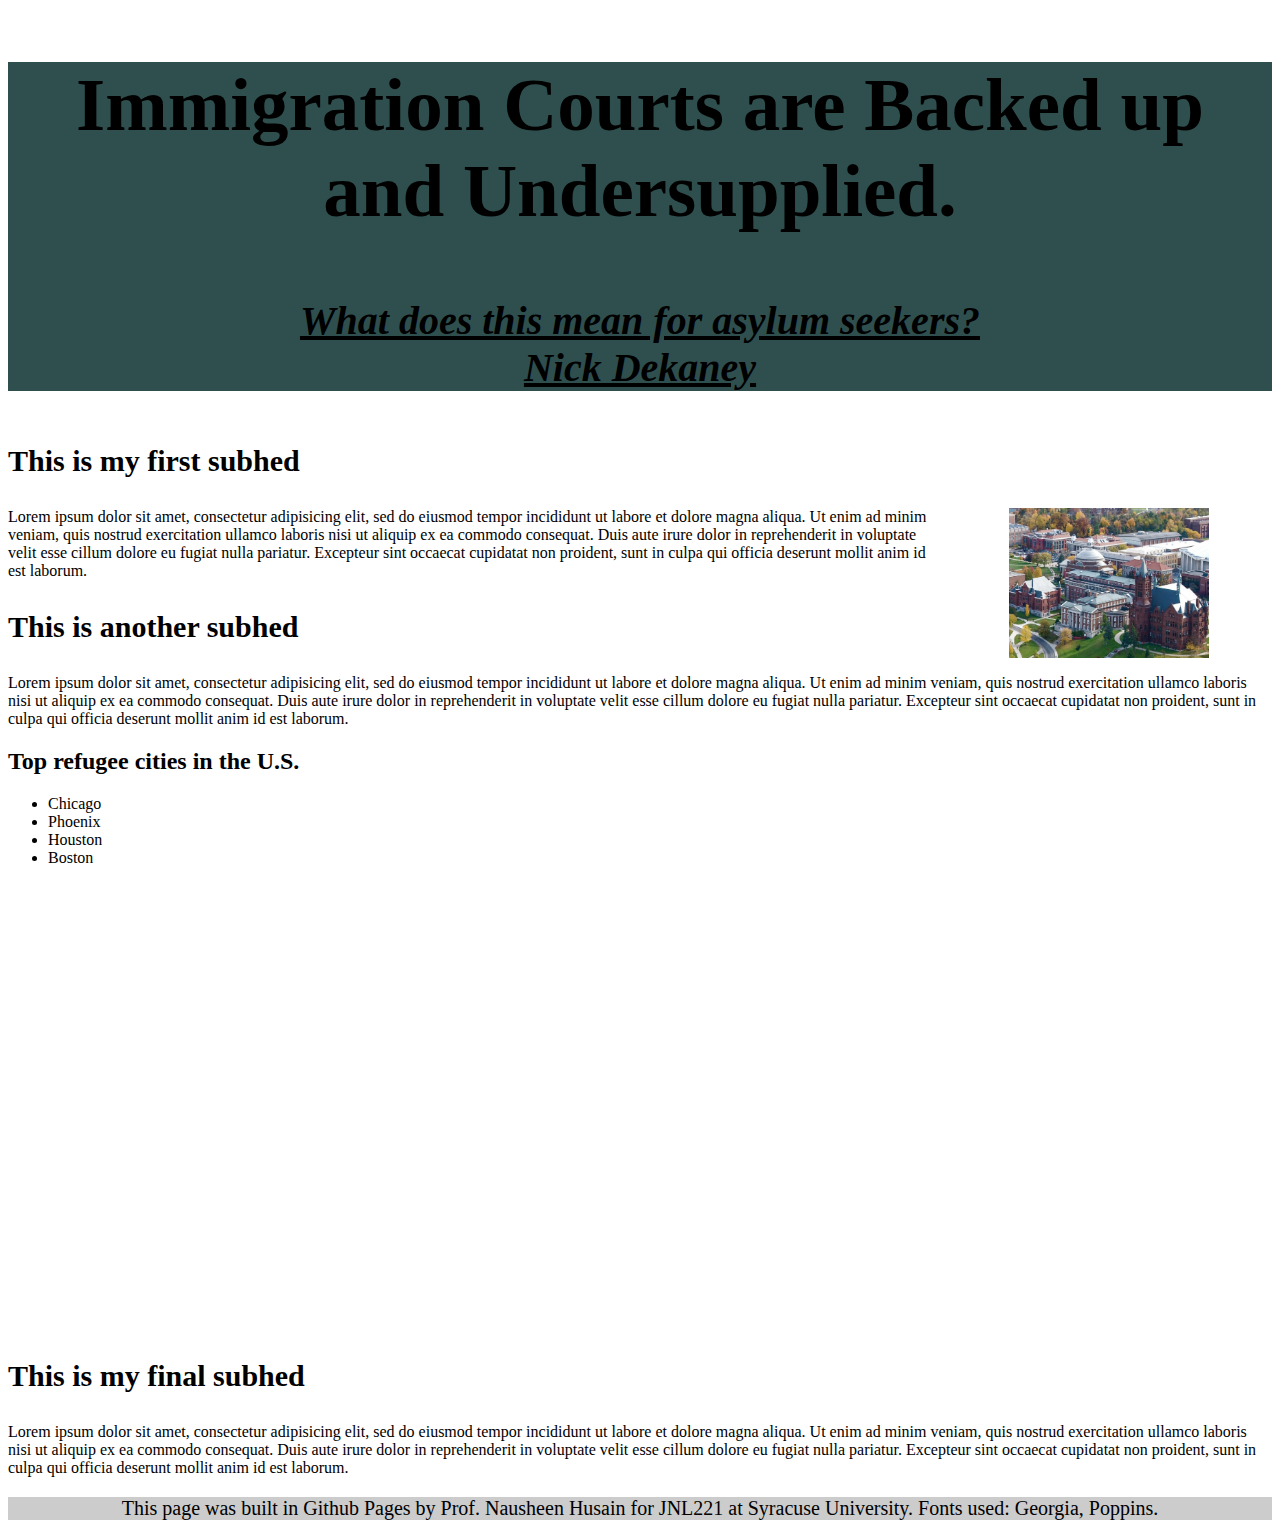
==== final.html @ 69425d73 "Final Project Template" ====
<!-- This is the completed HTML page for our final project template. -->
<!-- Added a text-decoration as an underline to my dek. -->

<!DOCTYPE html>
<html lang="en">
	<head>
		<title>Final project template: HTML</title>
		<!-- Required meta tags -->
		<meta charset="utf-8">
		<meta name="viewport" content="width=device-width, initial-scale=1">

		<!-- Link tag for CSS -->
		<link rel="stylesheet" type="text/css" href="final.css">

		<!-- Google font: Poppins -->
		
	</head>
		
	<body>
		<section class="header"> 
			<h2> Immigration Courts are Backed up and Undersupplied. </h2>
			<h4> What does this mean for asylum seekers? <br> Nick Dekaney</h4>
		</section>
		<section>
			<h3>This is my first subhed</h3>
			<!-- Add image below this comment -->
			<img src="syr.png" alt="An image of Syracuse University" height="150 px" width="200 px"> 
			<p>Lorem ipsum dolor sit amet, consectetur adipisicing elit, sed do eiusmod
			tempor incididunt ut labore et dolore magna aliqua. Ut enim ad minim veniam,
			quis nostrud exercitation ullamco laboris nisi ut aliquip ex ea commodo
			consequat. Duis aute irure dolor in reprehenderit in voluptate velit esse
			cillum dolore eu fugiat nulla pariatur. Excepteur sint occaecat cupidatat non
			proident, sunt in culpa qui officia deserunt mollit anim id est laborum.</p>
		</section>
		<section>
			<h3>This is another subhed</h3>
			<p>Lorem ipsum dolor sit amet, consectetur adipisicing elit, sed do eiusmod
			tempor incididunt ut labore et dolore magna aliqua. Ut enim ad minim veniam,
			quis nostrud exercitation ullamco laboris nisi ut aliquip ex ea commodo
			consequat. Duis aute irure dolor in reprehenderit in voluptate velit esse
			cillum dolore eu fugiat nulla pariatur. Excepteur sint occaecat cupidatat non
			proident, sunt in culpa qui officia deserunt mollit anim id est laborum.</p>
		</section>
		<section>
			<div class="list">
				<h2>Top refugee cities in the U.S.</h2>
				<ul>
					<li>Chicago</li>
					<li>Phoenix</li>
					<li>Houston</li>
					<li>Boston</li>
				</ul>
			</div>

			<!-- Add responsive Datawrapper element below this comment. -->
			<iframe title="Immigration Courts See a Spike in Backlog" aria-label="Column Chart" id="datawrapper-chart-mA0AT" src="https://datawrapper.dwcdn.net/mA0AT/2/" scrolling="no" frameborder="0" style="width: 0; min-width: 100% !important; border: none;" height="442" data-external="1"></iframe><script type="text/javascript">!function(){"use strict";window.addEventListener("message",(function(a){if(void 0!==a.data["datawrapper-height"]){var e=document.querySelectorAll("iframe");for(var t in a.data["datawrapper-height"])for(var r=0;r<e.length;r++)if(e[r].contentWindow===a.source){var i=a.data["datawrapper-height"][t]+"px";e[r].style.height=i}}}))}();
</script>
</script>
			
		</section>
		<section>
			<h3>This is my final subhed</h3>
			<p>Lorem ipsum dolor sit amet, consectetur adipisicing elit, sed do eiusmod
			tempor incididunt ut labore et dolore magna aliqua. Ut enim ad minim veniam,
			quis nostrud exercitation ullamco laboris nisi ut aliquip ex ea commodo
			consequat. Duis aute irure dolor in reprehenderit in voluptate velit esse
			cillum dolore eu fugiat nulla pariatur. Excepteur sint occaecat cupidatat non
			proident, sunt in culpa qui officia deserunt mollit anim id est laborum.</p>
		</section>
		<div class="footer">
			<p>This page was built in Github Pages by Prof. Nausheen Husain for JNL221 at Syracuse University. Fonts used: Georgia, Poppins.</p>
		</div>
	</body>
</html>
---- final.css ----
/*This is the CSS page for our final template.*/

.footer p { /* This is how you add styles for only the p text within the footer. */
	background-color: #cccccc;
	text-align: center;
	font-family: 'Times New Roman', serif;
	font-size: 20px;
	margin-bottom: 0;
}
.header {
	height: auto;
	font-weight: bold;
	font-size: 50px;
	text-align: center;
	font-family: 'Georgia', serif;
	background-color: darkslategray;
	p: first-line {
		font-variant: small-caps;
	}
}
img {
	float: right;
	margin-right: 5%;
	margin-left: 5%;

}
h4 {
	font-style: italic;
	font-size: 40px;
	font-family: 'Georgia', serif;
	text-decoration: underline black;
}
h3 {
	font-size: 30px;
}


/*Don't worry about this section yet*/
@media only screen and (max-width: 767px)
{
 .list {
 	float: none;
 	min-width: 90%;
 	margin-left: 10px;
 	margin-bottom: 30px;
 	margin-top: 30px;
 }
 iframe {
 	min-width: 90%;
 	margin-right: 10px;
 }
}
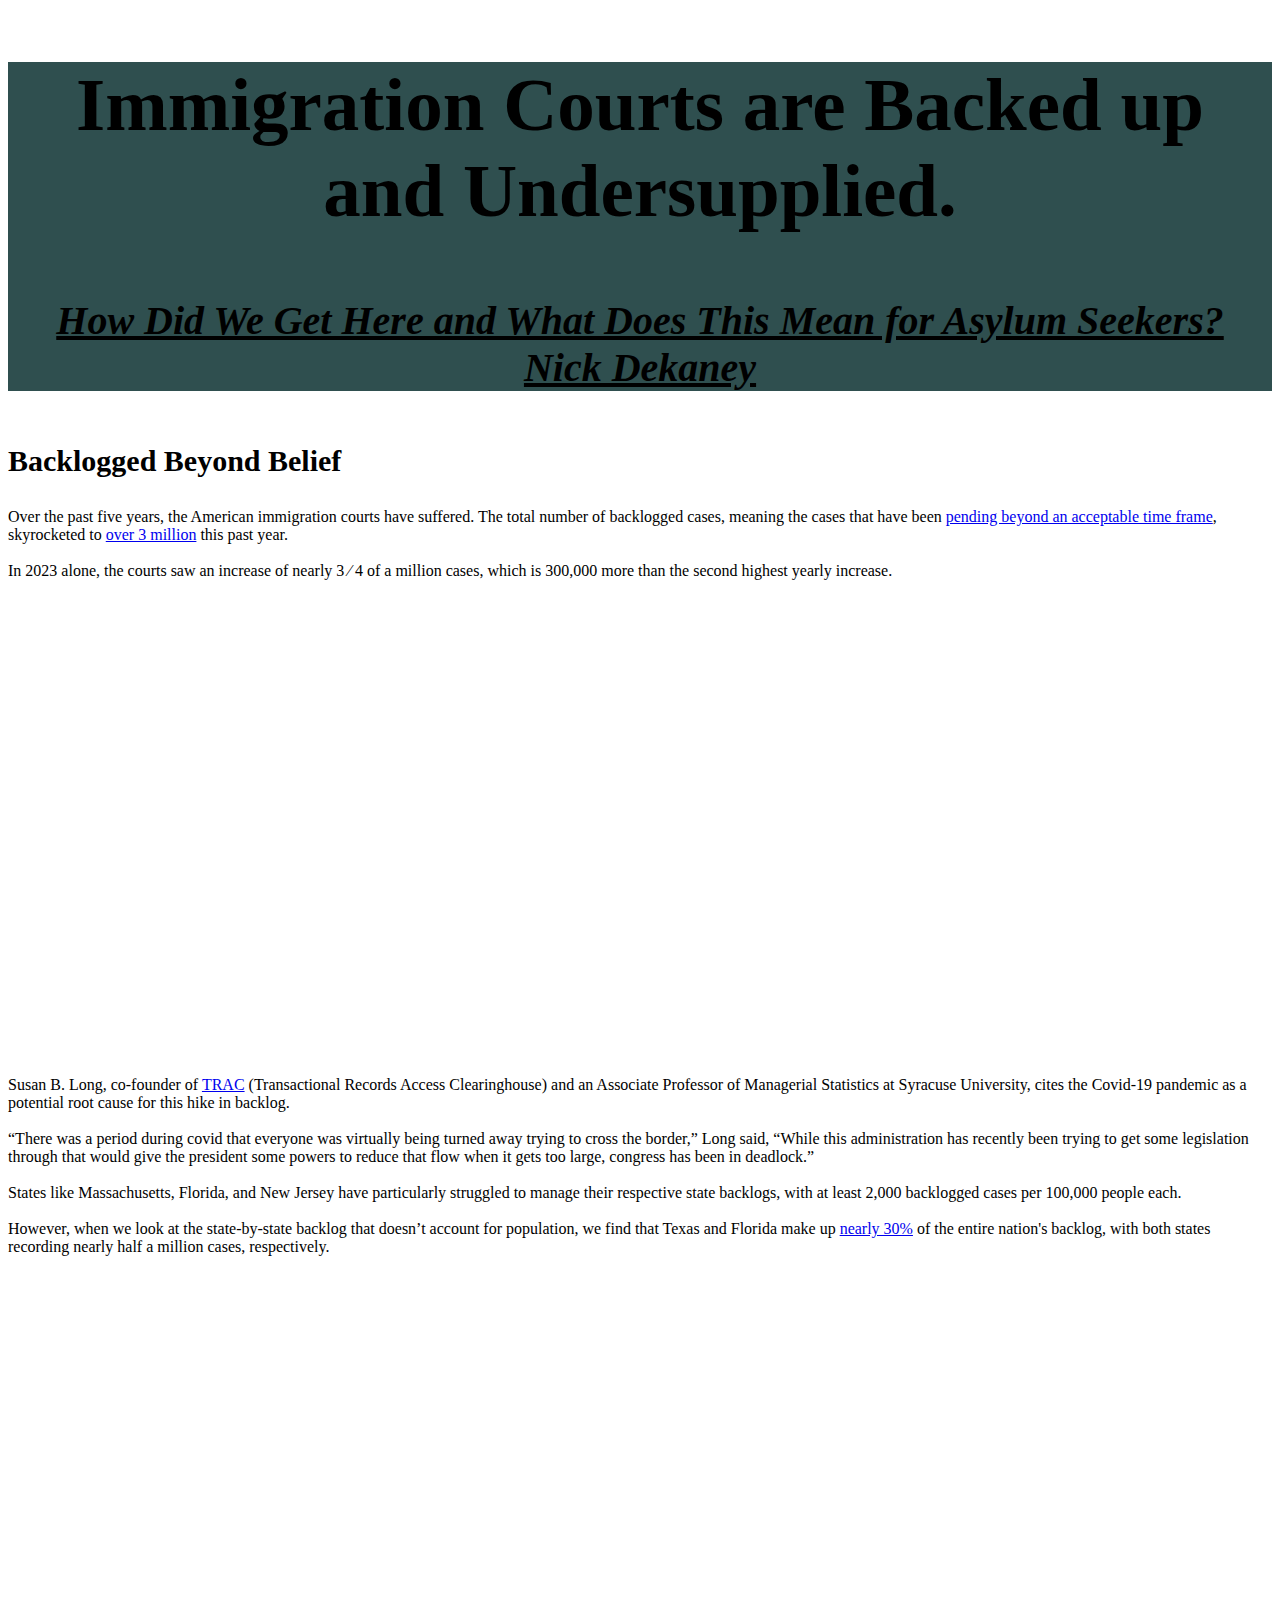
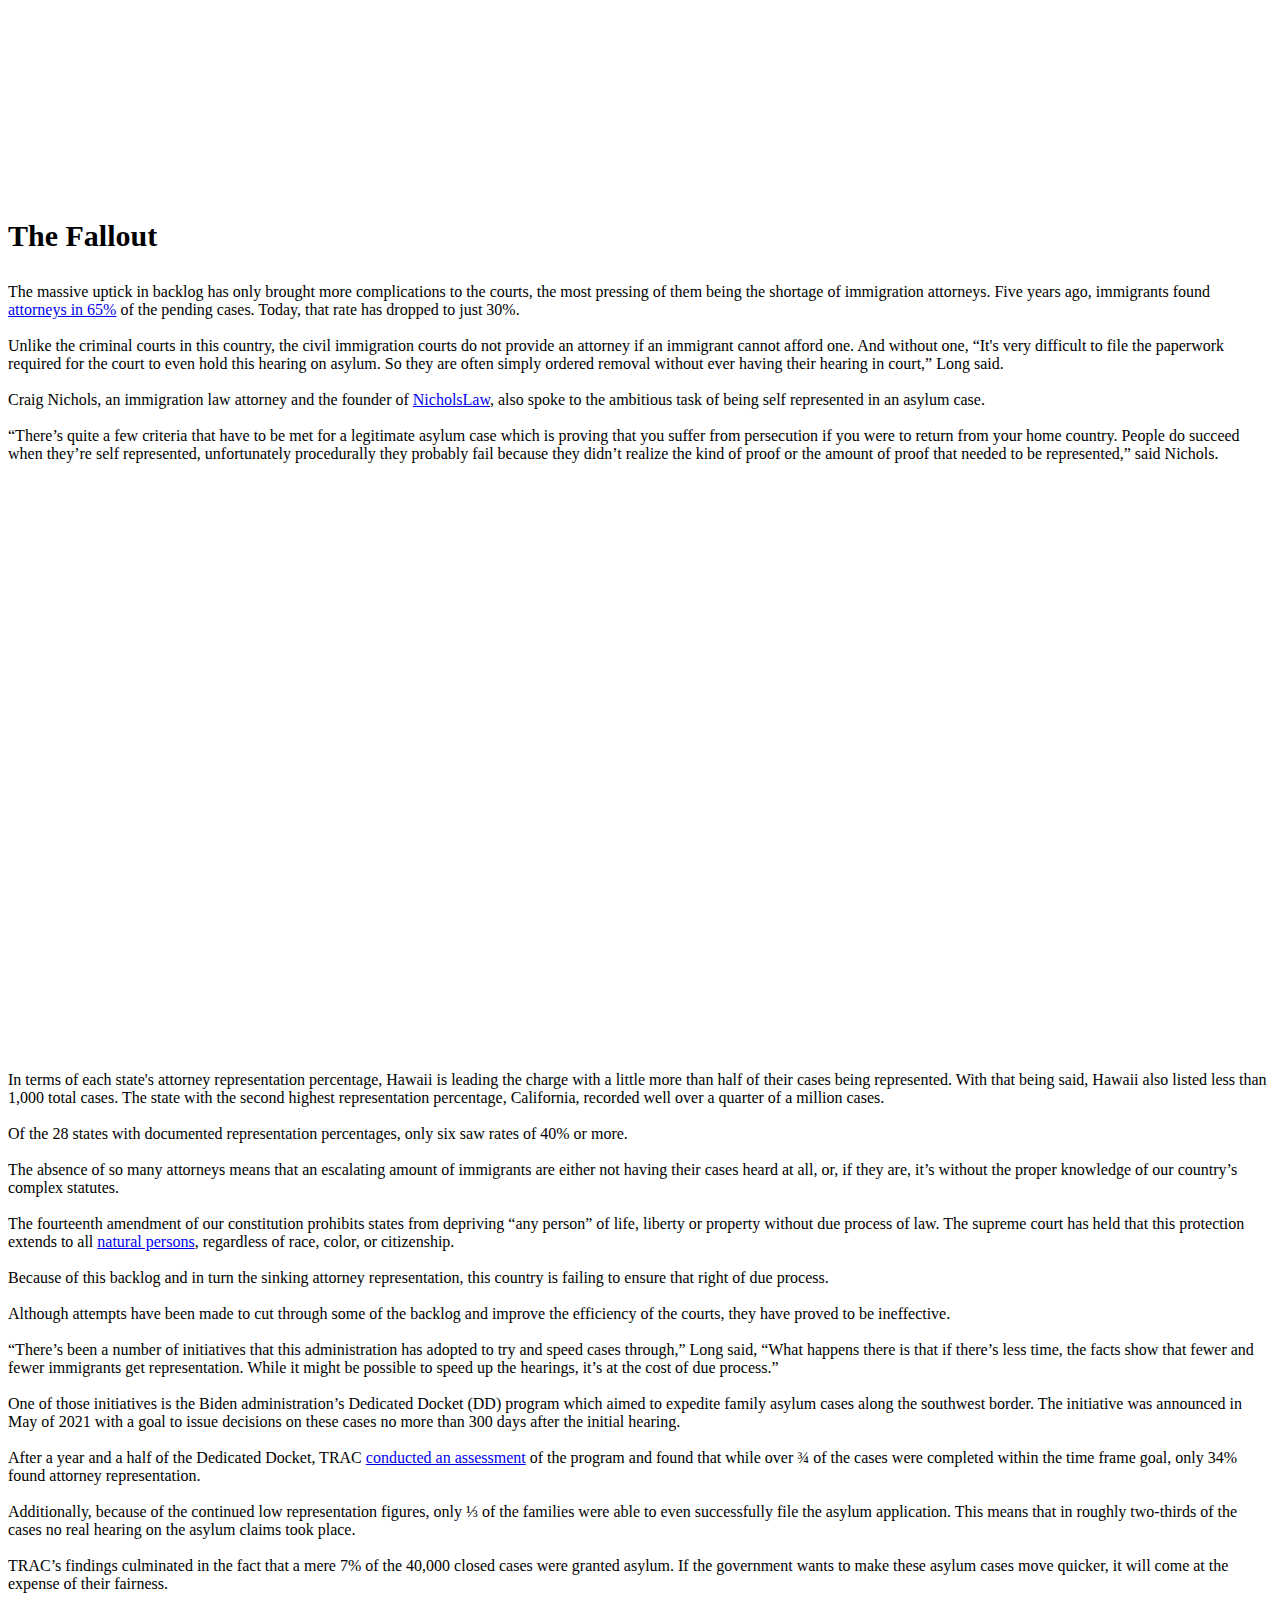
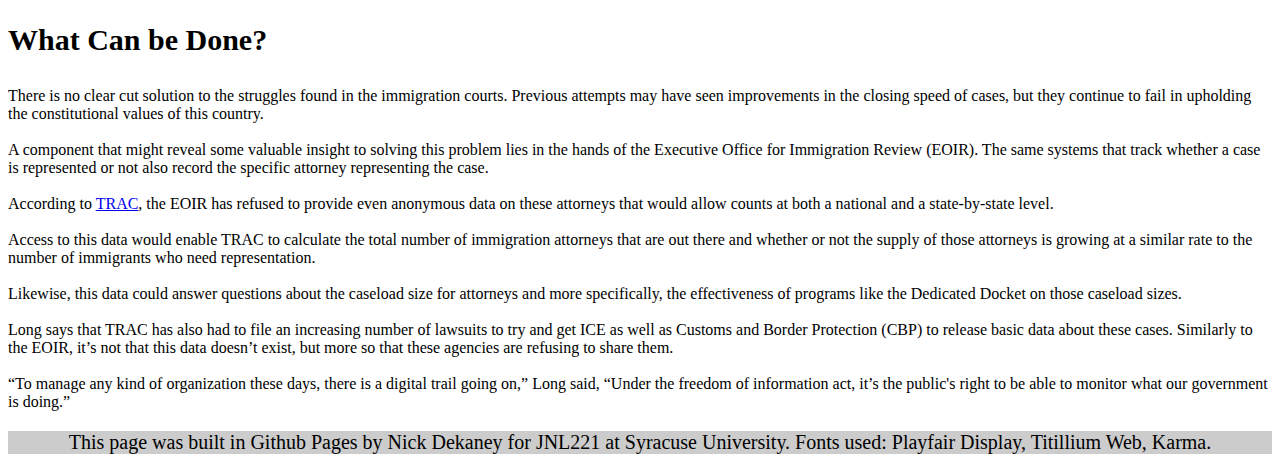
==== commit ee5884ab: "Finalized Project" ====
--- a/final.html
+++ b/final.html
@@ -13,62 +13,93 @@
 		<link rel="stylesheet" type="text/css" href="final.css">
 
 		<!-- Google font: Poppins -->
+		<link rel="preconnect" href="https://fonts.googleapis.com">
+		<link rel="preconnect" href="https://fonts.gstatic.com" crossorigin>
+		<link href="https://fonts.googleapis.com/css2?family=Playfair+Display:ital,wght@0,400..900;1,400..900&display=swap" rel="stylesheet">
 		
 	</head>
 		
 	<body>
 		<section class="header"> 
 			<h2> Immigration Courts are Backed up and Undersupplied. </h2>
-			<h4> What does this mean for asylum seekers? <br> Nick Dekaney</h4>
+			<h4> How Did We Get Here and What Does This Mean for Asylum Seekers? <br> Nick Dekaney</h4>
 		</section>
 		<section>
-			<h3>This is my first subhed</h3>
+			<h3>Backlogged Beyond Belief</h3>
 			<!-- Add image below this comment -->
-			<img src="syr.png" alt="An image of Syracuse University" height="150 px" width="200 px"> 
-			<p>Lorem ipsum dolor sit amet, consectetur adipisicing elit, sed do eiusmod
-			tempor incididunt ut labore et dolore magna aliqua. Ut enim ad minim veniam,
-			quis nostrud exercitation ullamco laboris nisi ut aliquip ex ea commodo
-			consequat. Duis aute irure dolor in reprehenderit in voluptate velit esse
-			cillum dolore eu fugiat nulla pariatur. Excepteur sint occaecat cupidatat non
-			proident, sunt in culpa qui officia deserunt mollit anim id est laborum.</p>
+			<p>Over the past five years, the American immigration courts have suffered. The total number of backlogged cases, meaning the cases that have been <a href="https://thecourtmanager.org/articles/measuring-the-impacts-of-strategies-to-reduce-court-caseloads-and-backlogs/" target="_blank"> pending beyond an acceptable time frame</a>, skyrocketed to <a href="https://trac.syr.edu/reports/736/" target="_blank">	over 3 million</a> this past year. <br>
+
+			<br> In 2023 alone, the courts saw an increase of nearly 3 ⁄ 4 of a million cases, which is 300,000 more than the second highest yearly increase. <br> </p>
+
+			<iframe title="Immigration Courts See a Spike in Backlog" aria-label="Column Chart" id="datawrapper-chart-mA0AT" src="https://datawrapper.dwcdn.net/mA0AT/2/" scrolling="no" frameborder="0" style="width: 0; border: none;" height="442" data-external="1"></iframe><script type="text/javascript">!function(){"use strict";window.addEventListener("message",(function(a){if(void 0!==a.data["datawrapper-height"]){var e=document.querySelectorAll("iframe");for(var t in a.data["datawrapper-height"])for(var r=0;r<e.length;r++)if(e[r].contentWindow===a.source){var i=a.data["datawrapper-height"][t]+"px";e[r].style.height=i}}}))}(); </script>
+
+			<p> <br> Susan B. Long, co-founder of <a href="https://trac.syr.edu/" target="_blank"> TRAC</a> (Transactional Records Access Clearinghouse) and an Associate Professor of Managerial Statistics at Syracuse University, cites the Covid-19 pandemic as a potential root cause for this hike in backlog. <br>
+
+			<br> “There was a period during covid that everyone was virtually being turned away trying to cross the border,” Long said, “While this administration has recently been trying to get some legislation through that would give the president some powers to reduce that flow when it gets too large, congress has been in deadlock.” <br>
+
+			<br> States like Massachusetts, Florida, and New Jersey have particularly struggled to manage their respective state backlogs, with at least 2,000 backlogged cases per 100,000 people each. <br>
+
+			<br> However, when we look at the state-by-state backlog that doesn’t account for population, we find that Texas and Florida make up <a href="https://trac.syr.edu/reports/736/" target="_blank"> nearly 30%</a> of the entire nation's backlog, with both states recording nearly half a million cases, respectively. <br></p>
+			
+			<iframe title="Massachusetts and Florida Top the Immigration Court Backlog Rates in 2023" aria-label="Bar Chart" id="datawrapper-chart-b0L24" src="https://datawrapper.dwcdn.net/b0L24/5/" scrolling="no" frameborder="0" style="width: 0; border: none;" height="513" data-external="1"></iframe><script type="text/javascript">!function(){"use strict";window.addEventListener("message",(function(a){if(void 0!==a.data["datawrapper-height"]){var e=document.querySelectorAll("iframe");for(var t in a.data["datawrapper-height"])for(var r=0;r<e.length;r++)if(e[r].contentWindow===a.source){var i=a.data["datawrapper-height"][t]+"px";e[r].style.height=i}}}))}();
+			</script>
+			</section>
+		<section>
+			<h3>The Fallout</h3>
+			<p>The massive uptick in backlog has only brought more complications to the courts, the most pressing of them being the shortage of immigration attorneys. Five years ago, immigrants found <a href="https://trac.syr.edu/reports/736/" target="_blank">attorneys in 65%</a> of the pending cases. Today, that rate has dropped to just 30%. <br>
+
+			<br> Unlike the criminal courts in this country, the civil immigration courts do not provide an attorney if an immigrant cannot afford one. And without one, “It's very difficult to file the paperwork required for the court to even hold this hearing on asylum. So they are often simply ordered removal without ever having their hearing in court,” Long said. <br>
+
+			<br> Craig Nichols, an immigration law attorney and the founder of <a href="https://www.immigrationlawyersinsyracuse.com/" target="_blank">NicholsLaw</a>, also spoke to the ambitious task of being self represented in an asylum case. <br>
+
+			<br> “There’s quite a few criteria that have to be met for a legitimate asylum case which is proving that you suffer from persecution if you were to return from your home country. People do succeed when they’re self represented, unfortunately procedurally they probably fail because they didn’t realize the kind of proof or the amount of proof that needed to be represented,” said Nichols.<br></p>
+
+			<br> </script>
+			<iframe title="Hawaii Shows the Highest Attorney Representation Percentage in 2023" aria-label="Bar Chart" id="datawrapper-chart-IPTY5" src="https://datawrapper.dwcdn.net/IPTY5/2/" scrolling="no" frameborder="0" style="width: 0; border: none;" height="536" data-external="1"></iframe><script type="text/javascript">!function(){"use strict";window.addEventListener("message",(function(a){if(void 0!==a.data["datawrapper-height"]){var e=document.querySelectorAll("iframe");for(var t in a.data["datawrapper-height"])for(var r=0;r<e.length;r++)if(e[r].contentWindow===a.source){var i=a.data["datawrapper-height"][t]+"px";e[r].style.height=i}}}))}();</script>
+
+			<p><br> In terms of each state's attorney representation percentage, Hawaii is leading the charge with a little more than half of their cases being represented. With that being said, Hawaii also listed less than 1,000 total cases. The state with the second highest representation percentage, California, recorded well over a quarter of a million cases. <br>
+
+			<br> Of the 28 states with documented representation percentages, only six saw rates of 40% or more.  <br>
+
+			<br> The absence of so many attorneys means that an escalating amount of immigrants are either not having their cases heard at all, or, if they are, it’s without the proper knowledge of our country’s complex statutes.<br>
+
+			<br> The fourteenth amendment of our constitution prohibits states from depriving “any person” of life, liberty or property without due process of law. The supreme court has held that this protection extends to all <a href="https://constitution.congress.gov/browse/essay/amdt14-S1-1/ALDE_00013743/" target="_blank">natural persons</a>, regardless of race, color, or citizenship. <br> 
+
+			<br> Because of this backlog and in turn the sinking attorney representation, this country is failing to ensure that right of due process. <br>
+
+			<br> Although attempts have been made to cut through some of the backlog and improve the efficiency of the courts, they have proved to be ineffective. <br>
+
+			<br> “There’s been a number of initiatives that this administration has adopted to try and speed cases through,” Long said, “What happens there is that if there’s less time, the facts show that fewer and fewer immigrants get representation. While it might be possible to speed up the hearings, it’s at the cost of due process.” <br>
+
+			<br> One of those initiatives is the Biden administration’s Dedicated Docket (DD) program which aimed to expedite family asylum cases along the southwest border. The initiative was announced in May of 2021 with a goal to issue decisions on these cases no more than 300 days after the initial hearing. <br> 
+
+			<br> After a year and a half of the Dedicated Docket, TRAC <a href="https://trac.syr.edu/reports/704/" target="_blank">conducted an assessment</a> of the program and found that while over ¾ of the cases were completed within the time frame goal, only 34% found attorney representation. <br>
+
+			<br> Additionally, because of the continued low representation figures, only ⅓ of the families were able to even successfully file the asylum application. This means that in roughly two-thirds of the cases no real hearing on the asylum claims took place. <br> 
+
+			<br> TRAC’s findings culminated in the fact that a mere 7% of the 40,000 closed cases were granted asylum. If the government wants to make these asylum cases move quicker, it will come at the expense of their fairness. <br> 
+</p>
+	
 		</section>
 		<section>
-			<h3>This is another subhed</h3>
-			<p>Lorem ipsum dolor sit amet, consectetur adipisicing elit, sed do eiusmod
-			tempor incididunt ut labore et dolore magna aliqua. Ut enim ad minim veniam,
-			quis nostrud exercitation ullamco laboris nisi ut aliquip ex ea commodo
-			consequat. Duis aute irure dolor in reprehenderit in voluptate velit esse
-			cillum dolore eu fugiat nulla pariatur. Excepteur sint occaecat cupidatat non
-			proident, sunt in culpa qui officia deserunt mollit anim id est laborum.</p>
-		</section>
-		<section>
-			<div class="list">
-				<h2>Top refugee cities in the U.S.</h2>
-				<ul>
-					<li>Chicago</li>
-					<li>Phoenix</li>
-					<li>Houston</li>
-					<li>Boston</li>
-				</ul>
-			</div>
+			<h3>What Can be Done?</h3>
+			<p>There is no clear cut solution to the struggles found in the immigration courts. Previous attempts may have seen improvements in the closing speed of cases, but they continue to fail in upholding the constitutional values of this country. <br>  
 
-			<!-- Add responsive Datawrapper element below this comment. -->
-			<iframe title="Immigration Courts See a Spike in Backlog" aria-label="Column Chart" id="datawrapper-chart-mA0AT" src="https://datawrapper.dwcdn.net/mA0AT/2/" scrolling="no" frameborder="0" style="width: 0; min-width: 100% !important; border: none;" height="442" data-external="1"></iframe><script type="text/javascript">!function(){"use strict";window.addEventListener("message",(function(a){if(void 0!==a.data["datawrapper-height"]){var e=document.querySelectorAll("iframe");for(var t in a.data["datawrapper-height"])for(var r=0;r<e.length;r++)if(e[r].contentWindow===a.source){var i=a.data["datawrapper-height"][t]+"px";e[r].style.height=i}}}))}();
-</script>
-</script>
-			
-		</section>
-		<section>
-			<h3>This is my final subhed</h3>
-			<p>Lorem ipsum dolor sit amet, consectetur adipisicing elit, sed do eiusmod
-			tempor incididunt ut labore et dolore magna aliqua. Ut enim ad minim veniam,
-			quis nostrud exercitation ullamco laboris nisi ut aliquip ex ea commodo
-			consequat. Duis aute irure dolor in reprehenderit in voluptate velit esse
-			cillum dolore eu fugiat nulla pariatur. Excepteur sint occaecat cupidatat non
-			proident, sunt in culpa qui officia deserunt mollit anim id est laborum.</p>
+			<br> A component that might reveal some valuable insight to solving this problem lies in the hands of the Executive Office for Immigration Review (EOIR). The same systems that track whether a case is represented or not also record the specific attorney representing the case. <br> 
+
+			<br> According to <a href="https://trac.syr.edu/reports/736/" target="_blank">TRAC</a>, the EOIR has refused to provide even anonymous data on these attorneys that would allow counts at both a national and a state-by-state level. <br>
+
+			<br> Access to this data would enable TRAC to calculate the total number of immigration attorneys that are out there and whether or not the supply of those attorneys is growing at a similar rate to the number of immigrants who need representation. <br> 
+
+			<br> Likewise, this data could answer questions about the caseload size for attorneys and more specifically, the effectiveness of programs like the Dedicated Docket on those caseload sizes.<br> 
+
+			<br> Long says that TRAC has also had to file an increasing number of lawsuits to try and get ICE as well as Customs and Border Protection (CBP) to release basic data about these cases. Similarly to the EOIR, it’s not that this data doesn’t exist, but more so that these agencies are refusing to share them.<br> 
+
+			<br> “To manage any kind of organization these days, there is a digital trail going on,” Long said, “Under the freedom of information act, it’s the public's right to be able to monitor what our government is doing.”
+</p>
 		</section>
 		<div class="footer">
-			<p>This page was built in Github Pages by Prof. Nausheen Husain for JNL221 at Syracuse University. Fonts used: Georgia, Poppins.</p>
+			<p>This page was built in Github Pages by Nick Dekaney for JNL221 at Syracuse University. Fonts used: Playfair Display, Titillium Web, Karma.</p>
 		</div>
 	</body>
 </html>